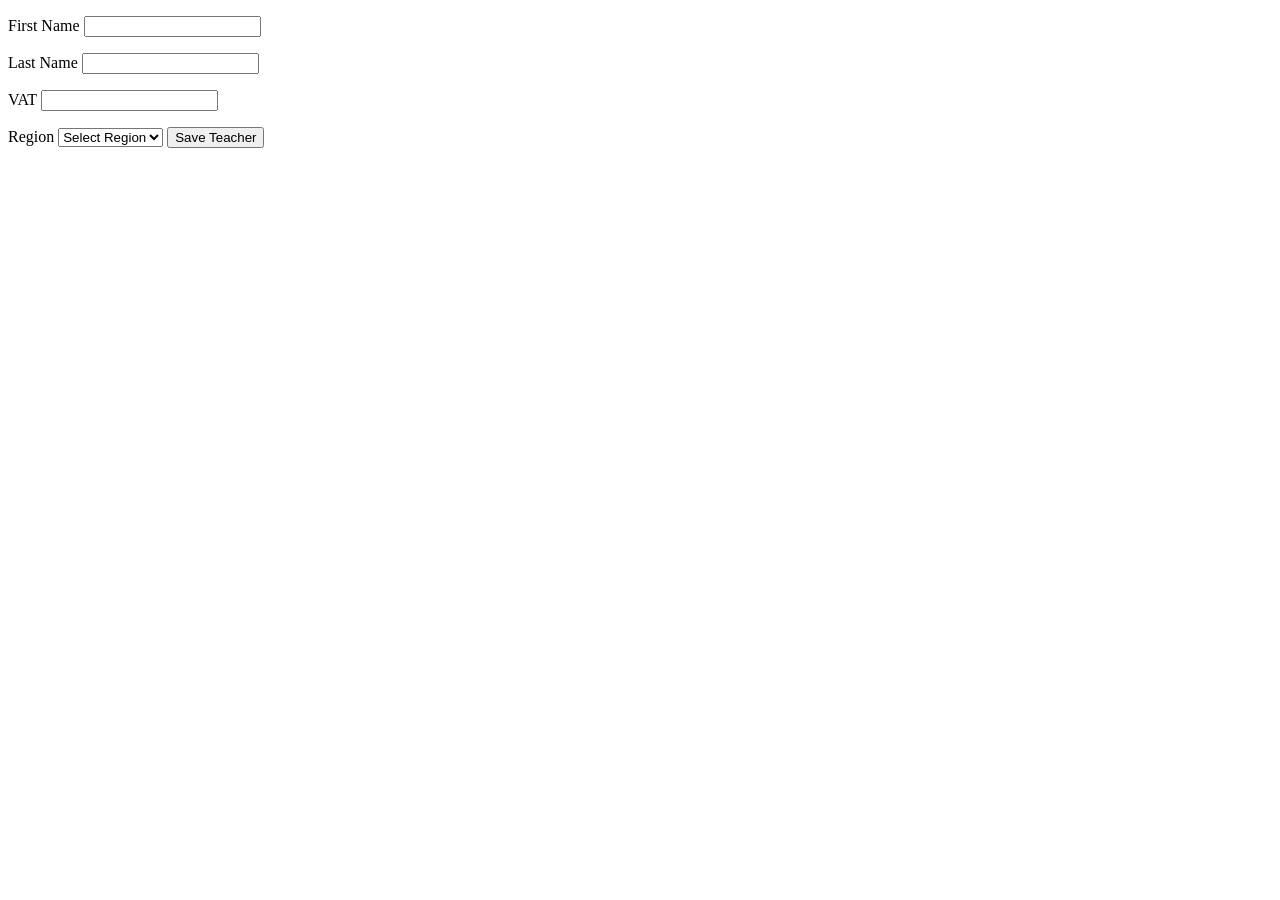
==== src/main/resources/templates/teacher-form.html @ 5e4d9491 "First Commit" ====
<!DOCTYPE html>
<html lang="en">
<head>
    <meta charset="UTF-8">
    <title>Insert Teacher</title>
</head>
<body>
    <div th:if="${errorMessage}" class="error">
        <p th:text="${errorMessage}"></p>
    </div>

    <form action="@{/school/teachers/insert}" th:object="${teacherInsertDTO}" method="post">

        <!--  First Name Field  -->
        <label for="firstname">First Name </label>
        <input type="text" id="firstname" th:field="*{firstname}"
               th:classappend="${#fields.hasErrors('firstname')} ? 'error'"> <!--If has error append the class error-->
        <div th:if="${#fields.hasErrors('firstname')}">
            <p th:errors="*{firstname}"></p>
        </div>

        <!--    Last Name Field    -->
        <label for="lastname">Last Name </label>
        <input type="text" id="lastname" th:field="*{lastname}"
               th:classappend="${#fields.hasErrors('lastname')} ? 'error'"> <!--If has error append the class error-->
        <div th:if="${#fields.hasErrors('lastname')}">
            <p th:errors="*{lastname}"></p>
        </div>

        <!--    VAT Field    -->
        <label for="vat">VAT </label>
        <input type="text" id="vat" th:field="*{vat}"
               th:classappend="${#fields.hasErrors('vat')} ? 'error'"> <!--If has error append the class error-->
        <div th:if="${#fields.hasErrors('vat')}">
            <p th:errors="*{vat}"></p>
        </div>

        <!--    Region ComboBox    -->
        <label for="region">Region </label>
        <select name="" id="region" th:field="*{regionId}">
            <option value="" selected>Select Region</option>
            <option th:each="region : ${regions}" th:value="${region.id}" th:text="${regions.name}"></option>
        </select>
        <button type="submit">Save Teacher</button>
    </form>
</body>
</html>
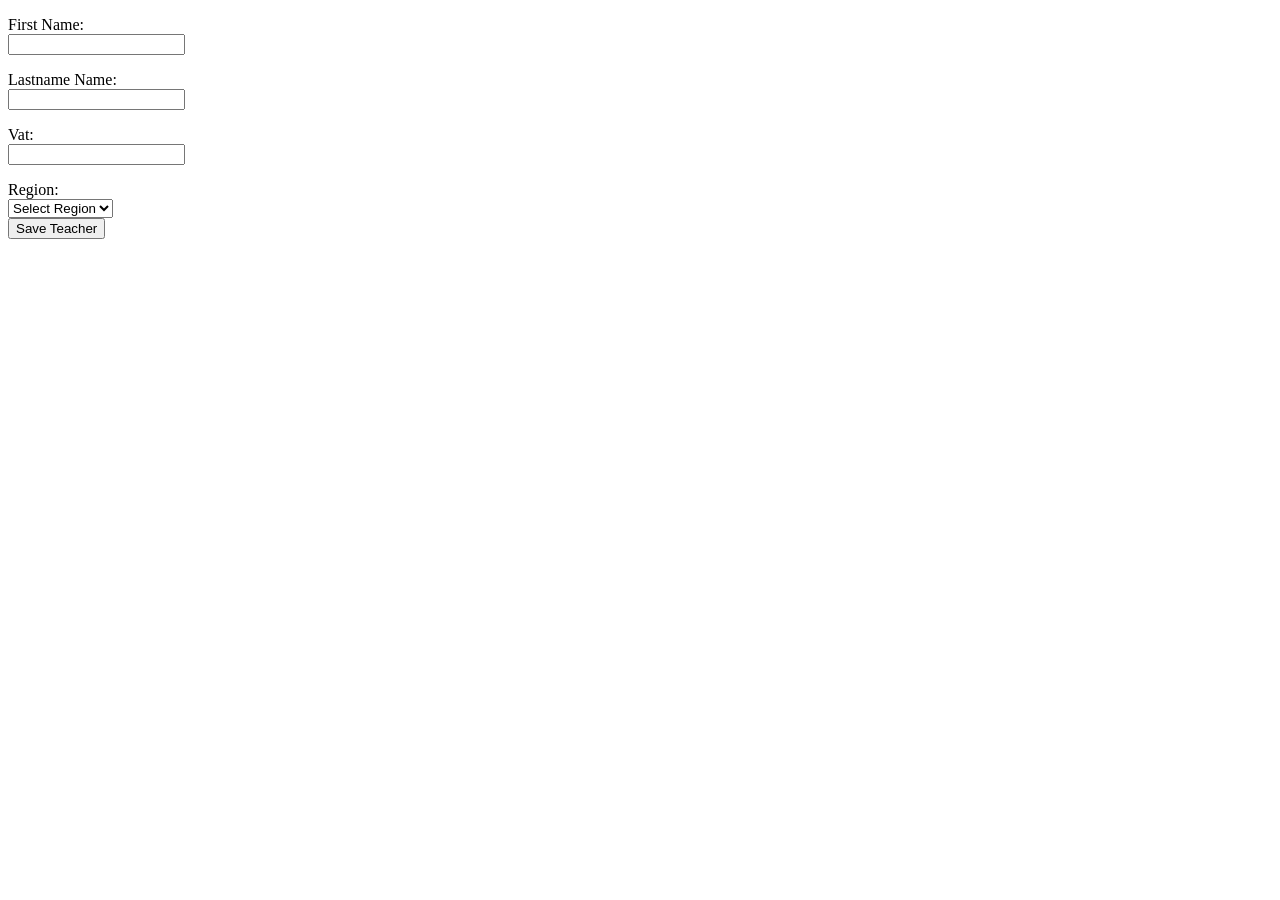
==== commit 1357ea6b: "20241021 added ui (html templates and css)" ====
--- a/src/main/resources/templates/teacher-form.html
+++ b/src/main/resources/templates/teacher-form.html
@@ -2,46 +2,72 @@
 <html lang="en">
 <head>
     <meta charset="UTF-8">
-    <title>Insert Teacher</title>
+    <title>Create New Teacher</title>
+    <!--    <link rel="stylesheet" th:href="@{/css/footer.css}">-->
+    <link rel="stylesheet" th:href="@{/css/main.css}">
+    <link rel="stylesheet" th:href="@{/css/header.css}">
+    <link rel="stylesheet" th:href="@{/css/footer.css}">
+    <link rel="stylesheet" th:href="@{/css/trinsert.css}">
 </head>
 <body>
-    <div th:if="${errorMessage}" class="error">
-        <p th:text="${errorMessage}"></p>
+<!-- Include the header fragment -->
+<div th:replace="fragments/header :: headerFragment"></div>
+
+<main class="main-content">
+    <div class="outer-content">
+        <div th:if="${errorMessage}" class="error">
+            <p th:text="${errorMessage}"></p>
+        </div>
+        <!--<form action="@{/school/teachers/insert}" method="POST" th:object="${teacherInsertDTO}">-->
+        <form method="POST" th:object="${teacherInsertDTO}">
+            <div class="row">
+                <div>
+                    <label for="firstname">First Name:</label><br>
+                    <input type="text" id="firstname" th:field="*{firstname}"
+                           th:classappend="${#fields.hasErrors('firstname')} ? 'error'" />
+                    <div th:if="${#fields.hasErrors('firstname')}">
+                        <p th:errors="*{firstname}"></p>
+                    </div>
+                </div>
+
+                <div>
+                    <label for="lastname">Lastname Name:</label><br>
+                    <input type="text" id="lastname" th:field="*{lastname}"
+                           th:classappend="${#fields.hasErrors('lastname')} ? 'error'" />
+                    <div th:if="${#fields.hasErrors('lastname')}">
+                        <p th:errors="*{lastname}"></p>
+                    </div>
+                </div>
+
+
+                <div>
+                    <label for="vat">Vat: </label><br>
+                    <input type="text" id="vat" th:field="*{vat}"
+                           th:classappend="${#fields.hasErrors('vat')} ? 'error'" />
+                    <div th:if="${#fields.hasErrors('vat')}">
+                        <p th:errors="*{vat}"></p>
+                    </div>
+                </div>
+
+                <div>
+                    <label for="region">Region:</label><br>
+                    <select name="" id="region" th:field="*{regionId}">
+                        <option value="" selected>Select Region</option>
+                        <option th:each="region : ${regions}" th:value="${region.id}" th:text="${region.name}"></option>
+                    </select>
+                </div>
+            </div>
+
+
+            <div class="row">
+                <button type="submit" class="custom-button-green">Save Teacher</button>
+            </div>
+
+        </form>
     </div>
+</main>
 
-    <form action="@{/school/teachers/insert}" th:object="${teacherInsertDTO}" method="post">
+<div th:replace="fragments/footer :: footerFragment"></div>
 
-        <!--  First Name Field  -->
-        <label for="firstname">First Name </label>
-        <input type="text" id="firstname" th:field="*{firstname}"
-               th:classappend="${#fields.hasErrors('firstname')} ? 'error'"> <!--If has error append the class error-->
-        <div th:if="${#fields.hasErrors('firstname')}">
-            <p th:errors="*{firstname}"></p>
-        </div>
-
-        <!--    Last Name Field    -->
-        <label for="lastname">Last Name </label>
-        <input type="text" id="lastname" th:field="*{lastname}"
-               th:classappend="${#fields.hasErrors('lastname')} ? 'error'"> <!--If has error append the class error-->
-        <div th:if="${#fields.hasErrors('lastname')}">
-            <p th:errors="*{lastname}"></p>
-        </div>
-
-        <!--    VAT Field    -->
-        <label for="vat">VAT </label>
-        <input type="text" id="vat" th:field="*{vat}"
-               th:classappend="${#fields.hasErrors('vat')} ? 'error'"> <!--If has error append the class error-->
-        <div th:if="${#fields.hasErrors('vat')}">
-            <p th:errors="*{vat}"></p>
-        </div>
-
-        <!--    Region ComboBox    -->
-        <label for="region">Region </label>
-        <select name="" id="region" th:field="*{regionId}">
-            <option value="" selected>Select Region</option>
-            <option th:each="region : ${regions}" th:value="${region.id}" th:text="${regions.name}"></option>
-        </select>
-        <button type="submit">Save Teacher</button>
-    </form>
 </body>
 </html>
